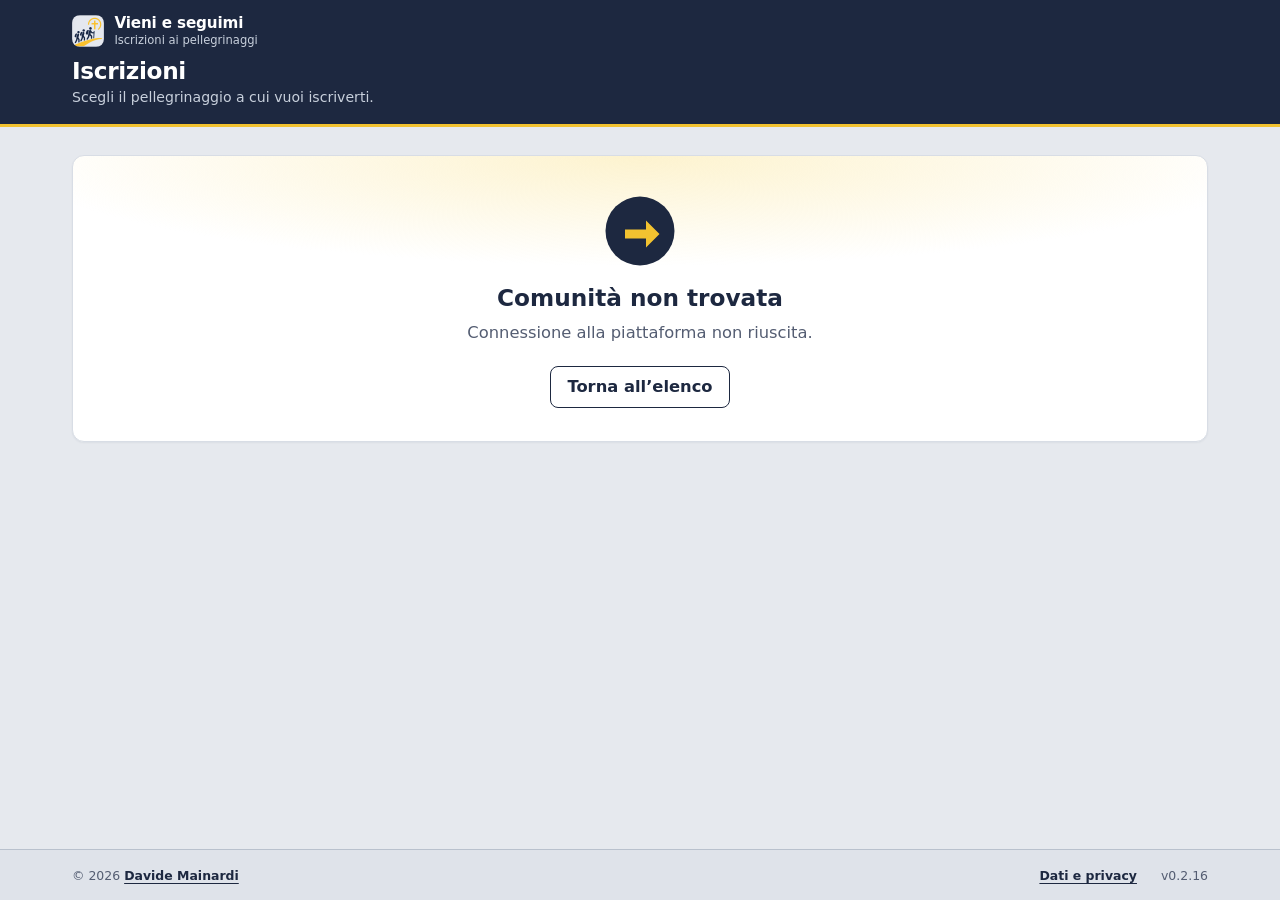
==== demo-vanzago/index.html @ 6b46b77c "chore(release): publish v0.2.16" ====
<!doctype html>
<html lang="it">
<head>
<meta charset="utf-8">
<meta name="viewport" content="width=device-width, initial-scale=1">
<meta http-equiv="Content-Security-Policy" content="default-src 'self'; script-src 'self' 'unsafe-inline'; style-src 'self' 'unsafe-inline' https://fonts.googleapis.com; font-src https://fonts.gstatic.com; img-src 'self' data: blob: https:; connect-src 'self' https://script.google.com https://script.googleusercontent.com; object-src 'none'; base-uri 'self'; form-action 'self'">
<meta name="referrer" content="strict-origin-when-cross-origin">
<title>Vieni e seguimi — iscrizioni ai pellegrinaggi</title>
<meta name="description" content="Vieni e seguimi: iscrizioni ai pellegrinaggi della parrocchia.">
<meta property="og:title" content="Vieni e seguimi — iscrizioni ai pellegrinaggi">
<meta property="og:description" content="Compila il modulo per iscriverti. Ricevi subito un’email di riepilogo; la conferma arriva dalla segreteria.">
<meta property="og:image" content="https://vienieseguimi.github.io/img/og-image.png">
<meta property="og:image:width" content="1200">
<meta property="og:image:height" content="630">
<meta property="og:type" content="website">
<meta name="theme-color" content="#1d2840">
<!-- Su GitHub Pages di progetto: basePath = '/nome-repo' (stesso valore in config.js). -->
<script>window.PELLEGRINAGGIO_BOOT = { basePath: '' };</script>
<script>
(function (b) {
  b = String(b || '').replace(/\/$/, '');
  document.write('<base href="' + location.origin + (b || '') + '/">');
})(window.PELLEGRINAGGIO_BOOT.basePath);
</script>
<link rel="icon" href="favicon.svg" type="image/svg+xml">
<link rel="icon" href="favicon.ico" sizes="any">
<link rel="apple-touch-icon" href="apple-touch-icon.png">
<link rel="manifest" href="manifest.webmanifest">
<link rel="preconnect" href="https://fonts.googleapis.com">
<link rel="preconnect" href="https://fonts.gstatic.com" crossorigin>
<link href="https://fonts.googleapis.com/css2?family=Atkinson+Hyperlegible:ital,wght@0,400;0,700;1,400&display=swap" rel="stylesheet">
<link rel="stylesheet" href="css/base.css">
<link rel="stylesheet" href="css/registration.css">
</head>
<body>

<!-- Home: elenco pellegrinaggi aperti -->
<div id="vista-home" hidden>
  <header class="testata">
    <div class="colonna">
      <div class="testata-brand-riga">
        <a class="testata-indietro" id="link-portale-home" href="/" hidden aria-label="Tutte le comunità">←</a>
        <a class="brand" href="/" aria-label="Vieni e seguimi — home">
          <img class="brand-mark" data-brand-logo src="img/logo-icona.png" width="40" height="40" alt="">
          <span class="brand-testi">
            <span class="brand-nome" id="home-parrocchia" data-brand-nome>Vieni e seguimi</span>
            <span class="brand-sotto" id="home-brand-sotto">Iscrizioni ai pellegrinaggi</span>
          </span>
        </a>
      </div>
      <h1>Iscrizioni</h1>
      <p class="meta-home">Scegli il pellegrinaggio a cui vuoi iscriverti.</p>
    </div>
  </header>
  <main class="colonna" id="elenco-edizioni">
    <p class="caricamento-home" id="home-caricamento">Caricamento…</p>
    <div id="home-lista" class="lista-edizioni" hidden></div>
    <div id="home-vuoto" class="stato-home" hidden>
      <div class="stato-home-figura" aria-hidden="true">
        <svg class="stato-home-segnavia" viewBox="0 0 96 96" width="72" height="72" focusable="false">
          <circle cx="48" cy="48" r="46" fill="currentColor" class="stato-home-disco"/>
          <path d="M28 46h28V34l18 18-18 18V58H28z" fill="currentColor" class="stato-home-freccia"/>
        </svg>
      </div>
      <h2>Nessun pellegrinaggio aperto</h2>
      <p>Al momento non ci sono iscrizioni da compilare. Torna più tardi oppure scrivi alla segreteria.</p>
    </div>
    <div id="home-errore" class="stato-home stato-home-attesa" hidden role="status">
      <div class="stato-home-figura" aria-hidden="true">
        <svg class="stato-home-segnavia stato-home-segnavia-viva" viewBox="0 0 96 96" width="80" height="80" focusable="false">
          <circle cx="48" cy="48" r="46" fill="currentColor" class="stato-home-disco"/>
          <path d="M28 46h28V34l18 18-18 18V58H28z" fill="currentColor" class="stato-home-freccia"/>
        </svg>
        <span class="stato-home-passi">
          <i></i><i></i><i></i>
        </span>
      </div>
      <p class="stato-home-etichetta">In preparazione</p>
      <h2>Ancora un passo</h2>
      <p>Il servizio delle iscrizioni non è ancora attivo. Torna a questa pagina tra poco: qui comparirà l’elenco dei pellegrinaggi.</p>
      <p class="stato-home-azioni">
        <button type="button" class="btn" id="home-riprova">Riprova ora</button>
      </p>
    </div>
    <div id="home-portale" class="lista-edizioni" hidden></div>
    <div id="home-ente-mancante" class="stato-home" hidden role="status">
      <div class="stato-home-figura" aria-hidden="true">
        <svg class="stato-home-segnavia" viewBox="0 0 96 96" width="72" height="72" focusable="false">
          <circle cx="48" cy="48" r="46" fill="currentColor" class="stato-home-disco"/>
          <path d="M28 46h28V34l18 18-18 18V58H28z" fill="currentColor" class="stato-home-freccia"/>
        </svg>
      </div>
      <h2>Comunità non trovata</h2>
      <p id="home-ente-mancante-msg">Questo indirizzo non corrisponde a una parrocchia o comunità attiva.</p>
      <p class="stato-home-azioni"><a class="btn btn-secondario" id="link-portale-mancante" href="/">Torna all’elenco</a></p>
    </div>
  </main>
  <footer class="piede">
    <div class="colonna piede-interno">
      <div class="piede-blocco" data-piede-segreteria>
        <p class="piede-etichetta">Segreteria</p>
        <p><a href="secretariat.html" data-link-segreteria>Accesso al pannello segreteria</a></p>
      </div>
      <div class="piede-blocco" data-piede-comunita hidden>
        <p class="piede-etichetta">Comunità</p>
        <p><a href="/" data-link-comunita>Tutte le comunità</a></p>
      </div>
      <div class="piede-blocco piede-portale" data-piede-portale hidden>
        <p class="piede-etichetta">Piattaforma</p>
        <a class="brand brand-piede" href="/" aria-label="Vieni e seguimi — portale">
          <img class="brand-mark" src="img/logo-icona.png" width="32" height="32" alt="">
          <span class="brand-testi">
            <span class="brand-nome">Vieni e seguimi</span>
            <span class="brand-sotto">Iscrizioni ai pellegrinaggi</span>
          </span>
        </a>
      </div>
      <div class="piede-meta">
        <p class="piede-copy">© 2026 <a href="https://github.com/davidemainardi" rel="noopener noreferrer" target="_blank">Davide Mainardi</a></p>
        <p class="piede-privacy"><a href="#privacy" data-apri-privacy>Dati e privacy</a></p>
        <p class="piede-versione" data-site-version></p>
      </div>
    </div>
  </footer>
</div>

<!-- Modulo iscrizione per un pellegrinaggio -->
<div id="vista-modulo" hidden>
<header class="testata">
  <div class="colonna">
    <div class="testata-brand-riga">
      <a class="testata-indietro" id="link-home-testata" href="/" aria-label="Tutti i pellegrinaggi">←</a>
      <a class="brand" id="link-brand-modulo" href="/" aria-label="Torna all’elenco">
        <img class="brand-mark" data-brand-logo src="img/logo-icona.png" width="40" height="40" alt="">
        <span class="brand-testi">
          <span class="brand-nome" data-brand-nome>Vieni e seguimi</span>
          <span class="brand-sotto">Iscrizioni ai pellegrinaggi</span>
        </span>
      </a>
    </div>
    <div class="testata-griglia">
      <div class="testata-titoli">
        <h1 class="titolo-evento" data-evento="titolo"></h1>
        <p class="meta-evento"><span class="visually-hidden">Meta: </span><span data-evento="meta"></span></p>
      </div>
      <dl class="fatti">
        <div class="fatto"><dt>Quando</dt><dd data-evento="quando"></dd></div>
        <div class="fatto"><dt>Quota</dt><dd data-evento="quota"></dd></div>
        <div class="fatto fatto-scadenza"><dt>Iscrizioni</dt><dd data-evento="scadenza"></dd></div>
      </dl>
    </div>
  </div>
</header>

<main class="colonna" id="contenuto">

  <div id="chiuse" class="stato-home" hidden>
    <div class="stato-home-figura" aria-hidden="true">
      <svg class="stato-home-segnavia" viewBox="0 0 96 96" width="72" height="72" focusable="false">
        <circle cx="48" cy="48" r="46" fill="currentColor" class="stato-home-disco"/>
        <path d="M28 46h28V34l18 18-18 18V58H28z" fill="currentColor" class="stato-home-freccia"/>
      </svg>
    </div>
    <h2>Le iscrizioni sono chiuse</h2>
    <p>Per informazioni contatta <span data-evento="contatto"></span>.</p>
    <p class="stato-home-azioni"><a class="btn btn-secondario" id="link-altre" href="/">Altri pellegrinaggi</a></p>
  </div>

  <div id="non-ancora" class="stato-home" hidden>
    <div class="stato-home-figura" aria-hidden="true">
      <svg class="stato-home-segnavia" viewBox="0 0 96 96" width="72" height="72" focusable="false">
        <circle cx="48" cy="48" r="46" fill="currentColor" class="stato-home-disco"/>
        <path d="M28 46h28V34l18 18-18 18V58H28z" fill="currentColor" class="stato-home-freccia"/>
      </svg>
    </div>
    <h2>Le iscrizioni non sono ancora aperte</h2>
    <p>Potrai compilare e inviare l’iscrizione a partire dal <strong id="non-ancora-quando"></strong>.</p>
    <p>Per informazioni contatta <span data-evento="contatto"></span>.</p>
    <p class="stato-home-azioni"><a class="btn btn-secondario" id="link-non-ancora" href="/">Altri pellegrinaggi</a></p>
  </div>

  <div id="edizione-mancante" class="stato-home" hidden>
    <div class="stato-home-figura" aria-hidden="true">
      <svg class="stato-home-segnavia" viewBox="0 0 96 96" width="72" height="72" focusable="false">
        <circle cx="48" cy="48" r="46" fill="currentColor" class="stato-home-disco"/>
        <path d="M28 46h28V34l18 18-18 18V58H28z" fill="currentColor" class="stato-home-freccia"/>
      </svg>
    </div>
    <h2>Pellegrinaggio non trovato</h2>
    <p>Controlla il link oppure torna all’elenco.</p>
    <p class="stato-home-azioni"><a class="btn btn-secondario" id="link-home-mancante" href="/">Torna all’elenco</a></p>
  </div>

  <form id="modulo" novalidate hidden>
    <div class="modulo-guida">
      <p class="intro">Compila in <strong class="accento" id="intro-passi-n">4</strong> <span id="intro-passi-label">passi</span>. Ricevi subito un’email di riepilogo (non è ancora la conferma); la segreteria ti riscrive quando l’iscrizione è confermata.</p>

      <nav class="stepper" aria-label="Passi dell’iscrizione">
        <ol class="stepper-lista" id="stepper">
          <li class="stepper-voce" data-step="0" aria-current="step">
            <button type="button" class="stepper-btn" data-vai="0" disabled>
              <span class="stepper-num">1</span>
              <span class="stepper-label">Persona</span>
            </button>
          </li>
          <li class="stepper-voce" data-step="1">
            <button type="button" class="stepper-btn" data-vai="1" disabled>
              <span class="stepper-num">2</span>
              <span class="stepper-label">Contatti</span>
            </button>
          </li>
          <li class="stepper-voce" data-step="2">
            <button type="button" class="stepper-btn" data-vai="2" disabled>
              <span class="stepper-num">3</span>
              <span class="stepper-label">Camera</span>
            </button>
          </li>
          <li class="stepper-voce" id="stepper-documenti" data-step="3" hidden>
            <button type="button" class="stepper-btn" data-vai="3" disabled>
              <span class="stepper-num">4</span>
              <span class="stepper-label">Documenti</span>
            </button>
          </li>
          <li class="stepper-voce" id="stepper-invio" data-step="3">
            <button type="button" class="stepper-btn" id="stepper-btn-invio" data-vai="3" disabled>
              <span class="stepper-num" id="stepper-num-invio">4</span>
              <span class="stepper-label">Invio</span>
            </button>
          </li>
        </ol>
      </nav>
    </div>

    <div class="modulo-corpo">
    <div id="riepilogo-errori" class="riepilogo-errori" tabindex="-1" hidden>
      <h2>Mancano alcune informazioni</h2>
      <ul></ul>
    </div>

    <div class="passi">
      <fieldset class="gruppo passo-pannello" data-passo="0">
        <legend><h2>Chi partecipa</h2></legend>

        <div class="campi-riga">
          <div class="campo" data-campo="nome">
            <label for="nome">Nome</label>
            <p class="messaggio-errore" id="nome-errore"></p>
            <input type="text" id="nome" name="nome" autocomplete="given-name" maxlength="80" required aria-describedby="nome-errore">
          </div>

          <div class="campo" data-campo="cognome">
            <label for="cognome">Cognome</label>
            <p class="messaggio-errore" id="cognome-errore"></p>
            <input type="text" id="cognome" name="cognome" autocomplete="family-name" maxlength="80" required aria-describedby="cognome-errore">
          </div>
        </div>

        <div class="campo" data-campo="data_nascita">
          <label for="data_nascita_vista">Data di nascita</label>
          <span class="aiuto" id="data-aiuto">gg/mm/aaaa · oppure usa il calendario</span>
          <p class="messaggio-errore" id="data_nascita-errore"></p>
          <div class="data-picker">
            <input type="text" id="data_nascita_vista" inputmode="numeric" autocomplete="bday"
              placeholder="gg/mm/aaaa" maxlength="10" class="data-picker-testo"
              aria-describedby="data-aiuto data_nascita-errore" required>
            <label class="data-picker-trigger" for="data_nascita" title="Apri il calendario">
              <span class="visually-hidden">Apri il calendario</span>
              <svg viewBox="0 0 24 24" width="20" height="20" aria-hidden="true" focusable="false">
                <rect x="3" y="5" width="18" height="16" rx="2" fill="none" stroke="currentColor" stroke-width="2"/>
                <path d="M3 10h18M8 3v4M16 3v4" fill="none" stroke="currentColor" stroke-width="2" stroke-linecap="round"/>
              </svg>
              <input type="date" id="data_nascita" name="data_nascita" class="data-picker-nativo"
                lang="it" min="1900-01-01">
            </label>
          </div>
        </div>

        <div class="campo" data-campo="tutore" id="campo-tutore" hidden>
          <label for="tutore">Nome e cognome di un genitore o tutore</label>
          <span class="aiuto">Chi partecipa è minorenne: serve un adulto di riferimento.</span>
          <p class="messaggio-errore" id="tutore-errore"></p>
          <input type="text" id="tutore" name="tutore" maxlength="120" aria-describedby="tutore-errore">
        </div>
      </fieldset>

      <fieldset class="gruppo passo-pannello" data-passo="1" hidden>
        <legend><h2>Come contattarti</h2></legend>

        <div class="campo" data-campo="email">
          <label for="email">Email</label>
          <span class="aiuto">Qui arriva subito il riepilogo; la conferma dell’iscrizione arriva dopo, dalla segreteria.</span>
          <p class="messaggio-errore" id="email-errore"></p>
          <input type="email" id="email" name="email" autocomplete="email" maxlength="120" required aria-describedby="email-errore" spellcheck="false">
        </div>

        <div class="campi-riga">
          <div class="campo" data-campo="telefono">
            <label for="telefono">Telefono</label>
            <p class="messaggio-errore" id="telefono-errore"></p>
            <input type="tel" id="telefono" name="telefono" autocomplete="tel" maxlength="30" required aria-describedby="telefono-errore">
          </div>

          <div class="campo" data-campo="comune">
            <label for="comune">Comune di residenza</label>
            <p class="messaggio-errore" id="comune-errore"></p>
            <input type="text" id="comune" name="comune" autocomplete="address-level2" maxlength="80" required aria-describedby="comune-errore">
          </div>
        </div>

        <div class="campo" data-campo="indirizzo">
          <label for="indirizzo">Indirizzo di residenza</label>
          <span class="aiuto">Via e numero civico. Serve alla segreteria per verificare l’appartenenza alla parrocchia.</span>
          <p class="messaggio-errore" id="indirizzo-errore"></p>
          <input type="text" id="indirizzo" name="indirizzo" autocomplete="street-address" maxlength="150" required aria-describedby="indirizzo-errore">
        </div>

        <fieldset class="campo scelta" id="campo-parrocchiano" data-campo="parrocchiano_dichiarato" aria-describedby="parrocchiano_dichiarato-errore">
          <legend>Fai parte della nostra parrocchia?</legend>
          <p class="messaggio-errore" id="parrocchiano_dichiarato-errore"></p>
          <div class="opzioni in-riga">
            <label class="opzione"><input type="radio" name="parrocchiano_dichiarato" value="si"> Sì</label>
            <label class="opzione"><input type="radio" name="parrocchiano_dichiarato" value="no"> No</label>
            <label class="opzione"><input type="radio" name="parrocchiano_dichiarato" value="non_so"> Non lo so</label>
          </div>
        </fieldset>
      </fieldset>

      <fieldset class="gruppo passo-pannello" data-passo="2" hidden>
        <legend><h2>Sistemazione</h2></legend>

        <fieldset class="campo scelta" data-campo="sistemazione" aria-describedby="sistemazione-errore">
          <legend>Che camera vuoi?</legend>
          <span class="aiuto">Camera singola con supplemento (posti limitati). In doppia iscrivi anche il compagno di camera in questo modulo.</span>
          <p class="messaggio-errore" id="sistemazione-errore"></p>
          <div class="opzioni">
            <label class="opzione"><input type="radio" name="sistemazione" value="doppia"> Camera doppia</label>
            <label class="opzione"><input type="radio" name="sistemazione" value="singola"> <span>Camera singola <span class="aiuto-inline">· con supplemento</span></span></label>
          </div>
        </fieldset>

        <div class="campi-riga" id="blocco-compagno" hidden>
          <div class="campo" data-campo="compagno_nome">
            <label for="compagno_nome">Nome del compagno di camera</label>
            <p class="messaggio-errore" id="compagno_nome-errore"></p>
            <input type="text" id="compagno_nome" name="compagno_nome" maxlength="80" aria-describedby="compagno_nome-errore">
          </div>
          <div class="campo" data-campo="compagno_cognome">
            <label for="compagno_cognome">Cognome del compagno di camera</label>
            <p class="messaggio-errore" id="compagno_cognome-errore"></p>
            <input type="text" id="compagno_cognome" name="compagno_cognome" maxlength="80" aria-describedby="compagno_cognome-errore">
          </div>
        </div>

        <div class="campo" data-campo="esigenze">
          <label for="esigenze">Esigenze alimentari o di mobilità <span class="facoltativo">(facoltativo)</span></label>
          <span class="aiuto">Per esempio un’allergia, una dieta, la difficoltà a fare le scale. Scrivi solo ciò che serve all’organizzazione.</span>
          <p class="messaggio-errore" id="esigenze-errore"></p>
          <textarea id="esigenze" name="esigenze" maxlength="500" rows="3" aria-describedby="esigenze-errore"></textarea>
        </div>

        <div class="campo" data-campo="note">
          <label for="note">Altro da dire alla segreteria <span class="facoltativo">(facoltativo)</span></label>
          <p class="messaggio-errore" id="note-errore"></p>
          <textarea id="note" name="note" maxlength="1000" rows="3" aria-describedby="note-errore"></textarea>
        </div>
      </fieldset>

      <div class="gruppo passo-pannello" id="passo-documenti" data-passo="3" hidden>
        <h2 class="titolo-passo">Documenti da scaricare</h2>
        <p class="aiuto-passo">Scarica i file preparati dalla segreteria, poi conferma di averli presi in visione.</p>
        <ul id="lista-documenti" class="lista-documenti"></ul>
        <div class="campo consenso" data-campo="documenti_confermati">
          <p class="messaggio-errore" id="documenti_confermati-errore"></p>
          <label class="opzione">
            <input type="checkbox" id="documenti_confermati" name="documenti_confermati" aria-describedby="documenti_confermati-errore">
            <span>Ho scaricato / preso visione dei documenti indicati sopra.</span>
          </label>
        </div>
      </div>

      <div class="gruppo passo-pannello" id="passo-invio" data-passo="3" hidden>
        <h2 class="titolo-passo">Conferma e invia</h2>
        <p class="aiuto-passo">Controlla il consenso e invia l’iscrizione.</p>

        <div class="campo consenso" data-campo="consenso_privacy">
          <p class="messaggio-errore" id="consenso_privacy-errore"></p>
          <label class="opzione">
            <input type="checkbox" id="consenso_privacy" name="consenso_privacy" aria-describedby="consenso_privacy-errore">
            <span>Acconsento al trattamento dei dati di questo modulo, comprese le eventuali esigenze alimentari o di salute che ho indicato, per organizzare il pellegrinaggio.</span>
          </label>
          <details class="informativa">
            <summary>Come usiamo i tuoi dati</summary>
            <p><strong>Chi raccoglie i dati.</strong> <span data-ente-giuridico>La parrocchia</span>, che organizza il pellegrinaggio. Vieni e seguimi è solo lo strumento con cui compili il modulo.</p>
            <p><strong>A cosa servono.</strong> Solo a organizzare questo pellegrinaggio: gestire l’iscrizione, prenotare viaggio e alloggio, scriverti per le comunicazioni. Le esigenze alimentari o di salute servono solo se le indichi tu e solo per organizzare il viaggio.</p>
            <p><strong>Chi li vede.</strong> La segreteria parrocchiale e, solo per quanto serve, l’agenzia di viaggio e le strutture che ci ospitano. Non li diamo a nessun altro e non li usiamo per altro.</p>
            <p><strong>Per quanto tempo.</strong> Fino alla chiusura amministrativa del pellegrinaggio; poi li cancelliamo.</p>
            <p><strong>I tuoi diritti.</strong> Puoi chiedere in ogni momento di vedere i tuoi dati, correggerli o cancellarli scrivendo a <span data-evento="contatto"></span><span data-ente-email-box hidden> (<a data-ente-email href="#"></a>)</span>.</p>
          </details>
        </div>
      </div>
    </div>

    <div class="trappola" aria-hidden="true">
      <label for="sito_web">Non compilare questo campo</label>
      <input type="text" id="sito_web" name="sito_web" tabindex="-1" autocomplete="off">
    </div>

    <p id="errore-invio" class="errore-invio" role="alert" hidden></p>

    <div class="barra-passi">
      <button type="button" class="btn btn-secondario" id="indietro" hidden>Indietro</button>
      <button type="button" class="btn" id="avanti">Avanti</button>
      <button type="submit" class="btn invia" id="invia" hidden>Invia iscrizione</button>
    </div>
    </div>
  </form>

  <section id="ricevuta" class="ricevuta" hidden tabindex="-1" aria-labelledby="ricevuta-titolo">
    <div class="congratulazioni">
      <p class="congratulazioni-kicker">Congratulazioni</p>
      <h2 id="ricevuta-titolo">Iscrizione inviata</h2>
      <p class="ricevuta-nome" id="ricevuta-nome"></p>

      <div class="posto-grande" role="group" aria-labelledby="posto-etichetta">
        <p class="posto-etichetta" id="posto-etichetta">Numero in lista da gestire</p>
        <p class="posto-numero" id="posto-numero"></p>
        <p class="posto-codice">Codice <span id="posto-codice"></span></p>
      </div>

      <p>Ti arriverà un’email con il <strong>riepilogo</strong> di quanto hai inserito a <strong id="ricevuta-email"></strong>. Se non la trovi, guarda anche nella posta indesiderata.</p>
      <p class="ricevuta-nota">Quell’email è solo un riepilogo: <strong>non è ancora la conferma</strong> dell’iscrizione.</p>
      <p id="ricevuta-seguito">La segreteria controllerà la pratica e ti scriverà quando l’iscrizione sarà confermata. Per ora non devi fare altro.</p>
      <p class="ricevuta-compagno aiuto" id="ricevuta-compagno" hidden></p>
    </div>
    <div class="azioni-ricevuta" id="ricevuta-link-box" hidden>
      <a class="btn" id="ricevuta-link" href="#">Vedi la tua iscrizione</a>
      <p class="aiuto">Qui trovi sempre lo stato dell’iscrizione e i documenti. Lo stesso link è nell’email.</p>
    </div>
  </section>

  <section id="pagina-iscrizione" class="pagina-iscrizione" hidden tabindex="-1" aria-labelledby="pagina-iscrizione-titolo">
    <p class="pagina-iscrizione-caricamento" id="pagina-iscrizione-caricamento">Caricamento…</p>
    <div id="pagina-iscrizione-errore" class="avviso" hidden>
      <h2>Iscrizione non trovata</h2>
      <p id="pagina-iscrizione-errore-msg">Il link non è valido o l’iscrizione non è più disponibile.</p>
      <p class="aiuto"><a id="pagina-iscrizione-torna" href="/">Torna all’elenco</a></p>
    </div>
    <div id="pagina-iscrizione-corpo" hidden>
      <p class="pagina-iscrizione-etichetta">La tua iscrizione</p>
      <h2 id="pagina-iscrizione-titolo"></h2>
      <p class="pagina-iscrizione-meta" id="pagina-iscrizione-meta"></p>
      <div class="pagina-iscrizione-scheda">
        <p class="pagina-iscrizione-nome" id="pagina-iscrizione-nome"></p>
        <p class="pagina-iscrizione-codice">Codice <strong id="pagina-iscrizione-codice"></strong></p>
        <p class="pagina-iscrizione-stato">
          <span class="pillola" id="pagina-iscrizione-stato"></span>
        </p>
        <div id="pagina-iscrizione-partecipanti" class="pagina-iscrizione-partecipanti" hidden>
          <p class="aiuto">Iscritti in questa pratica</p>
          <ul id="pagina-iscrizione-partecipanti-lista"></ul>
        </div>
        <p class="aiuto" id="pagina-iscrizione-motivo" hidden></p>
        <p class="aiuto" id="pagina-iscrizione-contatto"></p>
      </div>
      <div id="pagina-iscrizione-documenti-box" class="pagina-iscrizione-docs" hidden>
        <h3>Documenti</h3>
        <p class="aiuto">Puoi scaricarli di nuovo quando ti serve.</p>
        <ul id="pagina-iscrizione-documenti" class="lista-documenti"></ul>
      </div>
    </div>
  </section>

</main>

<footer class="piede">
  <div class="colonna piede-interno">
    <div class="piede-blocco piede-contatto" data-piede-contatto>
      <p class="piede-etichetta">Informazioni</p>
      <p>Per domande sull’iscrizione contatta <span data-evento="contatto"></span><span data-ente-email-box hidden> (<a data-ente-email href="#"></a>)</span>.</p>
    </div>
    <div class="piede-blocco" data-piede-segreteria>
      <p class="piede-etichetta">Segreteria</p>
      <p><a href="secretariat.html" data-link-segreteria>Accesso al pannello segreteria</a></p>
    </div>
    <div class="piede-blocco" data-piede-comunita hidden>
      <p class="piede-etichetta">Comunità</p>
      <p><a href="/" data-link-comunita>Tutte le comunità</a></p>
    </div>
    <div class="piede-blocco piede-portale" data-piede-portale hidden>
      <p class="piede-etichetta">Piattaforma</p>
      <a class="brand brand-piede" href="/" aria-label="Vieni e seguimi — portale">
        <img class="brand-mark" src="img/logo-icona.png" width="32" height="32" alt="">
        <span class="brand-testi">
          <span class="brand-nome">Vieni e seguimi</span>
          <span class="brand-sotto">Iscrizioni ai pellegrinaggi</span>
        </span>
      </a>
    </div>
    <div class="piede-meta">
      <p class="piede-copy">© 2026 <a href="https://github.com/davidemainardi" rel="noopener noreferrer" target="_blank">Davide Mainardi</a></p>
      <p class="piede-privacy"><a href="#privacy" data-apri-privacy>Dati e privacy</a></p>
      <p class="piede-versione" data-site-version></p>
    </div>
  </div>
</footer>
</div>

<dialog id="dialog-privacy" class="dialog-privacy" aria-labelledby="privacy-titolo">
  <div class="dialog-privacy-corpo">
    <h2 id="privacy-titolo">Dati e privacy</h2>
    <p>I dati delle iscrizioni ai pellegrinaggi sono <strong>salvati e gestiti esclusivamente dalle singole realtà parrocchiali</strong> (o comunità pastorali) che usano questa piattaforma, ciascuna sul proprio foglio e backend Apps Script.</p>
    <p><strong>Vieni e seguimi</strong> funge solo da aggregatore dei moduli di iscrizione: mette a disposizione le pagine di compilazione e il collegamento all’ente giusto. Non conserva i dati personali dei partecipanti e non li usa per altri scopi.</p>
    <p>Per correzione, cancellazione o informazioni sui tuoi dati, contatta la segreteria della comunità a cui ti sei iscritto.</p>
    <form method="dialog" class="dialog-privacy-azioni">
      <button type="submit" class="btn">Chiudi</button>
    </form>
  </div>
</dialog>

<script src="config.js"></script>
<script src="js/api.js"></script>
<script src="js/tenant.js"></script>
<script src="js/privacy.js"></script>
<script src="js/registration.js"></script>
</body>
</html>
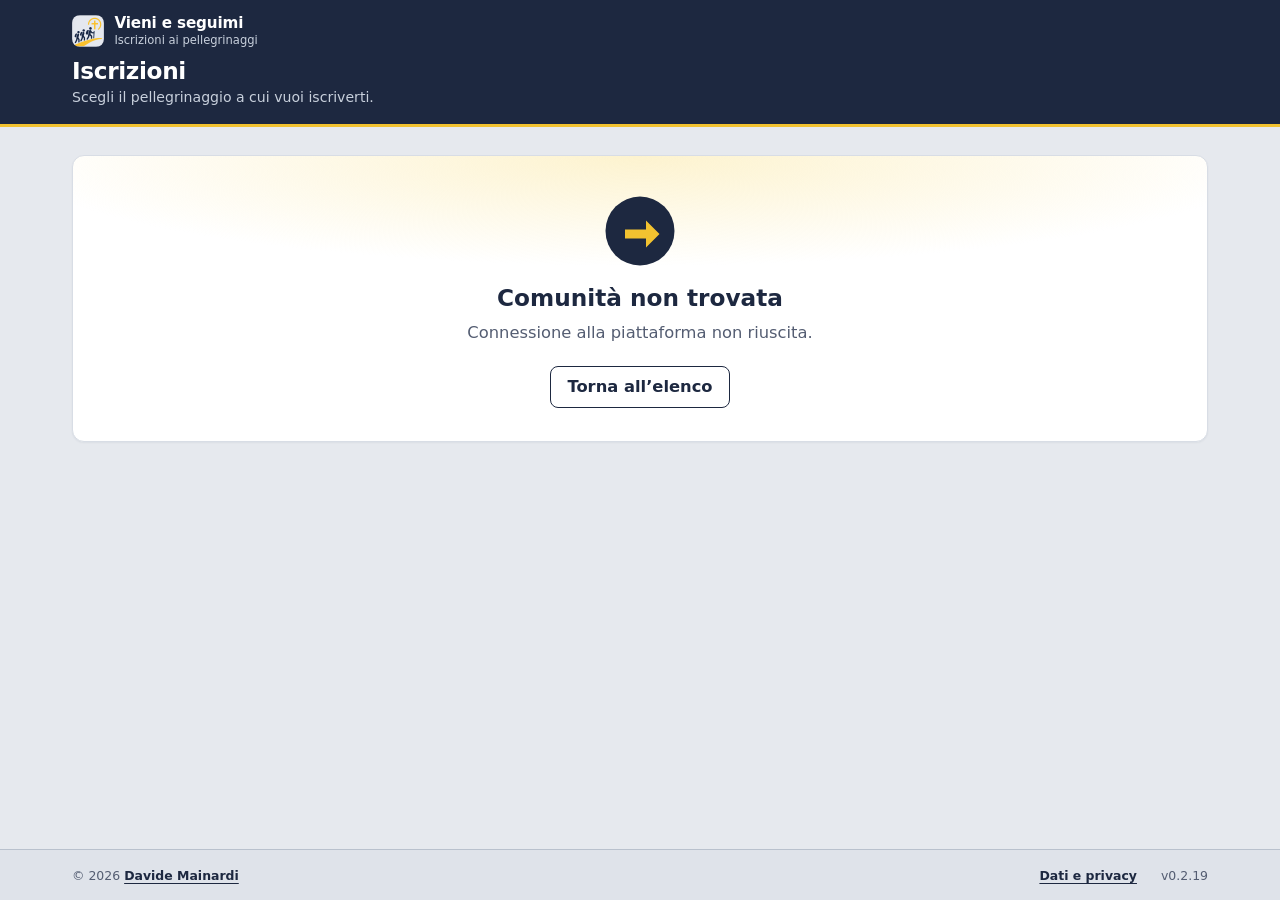
==== commit 37884781: "chore(release): publish v0.2.19" ====
--- a/demo-vanzago/index.html
+++ b/demo-vanzago/index.html
@@ -101,6 +101,10 @@
         <p class="piede-etichetta">Segreteria</p>
         <p><a href="secretariat.html" data-link-segreteria>Accesso al pannello segreteria</a></p>
       </div>
+      <div class="piede-blocco" data-piede-pellegrinaggi hidden>
+        <p class="piede-etichetta">Pellegrinaggi</p>
+        <p><a href="/" data-link-pellegrinaggi>Altri pellegrinaggi</a></p>
+      </div>
       <div class="piede-blocco" data-piede-comunita hidden>
         <p class="piede-etichetta">Comunità</p>
         <p><a href="/" data-link-comunita>Tutte le comunità</a></p>
@@ -129,7 +133,6 @@
 <header class="testata">
   <div class="colonna">
     <div class="testata-brand-riga">
-      <a class="testata-indietro" id="link-home-testata" href="/" aria-label="Tutti i pellegrinaggi">←</a>
       <a class="brand" id="link-brand-modulo" href="/" aria-label="Torna all’elenco">
         <img class="brand-mark" data-brand-logo src="img/logo-icona.png" width="40" height="40" alt="">
         <span class="brand-testi">
@@ -482,6 +485,10 @@
       <p class="piede-etichetta">Segreteria</p>
       <p><a href="secretariat.html" data-link-segreteria>Accesso al pannello segreteria</a></p>
     </div>
+    <div class="piede-blocco" data-piede-pellegrinaggi hidden>
+      <p class="piede-etichetta">Pellegrinaggi</p>
+      <p><a href="/" data-link-pellegrinaggi>Altri pellegrinaggi</a></p>
+    </div>
     <div class="piede-blocco" data-piede-comunita hidden>
       <p class="piede-etichetta">Comunità</p>
       <p><a href="/" data-link-comunita>Tutte le comunità</a></p>
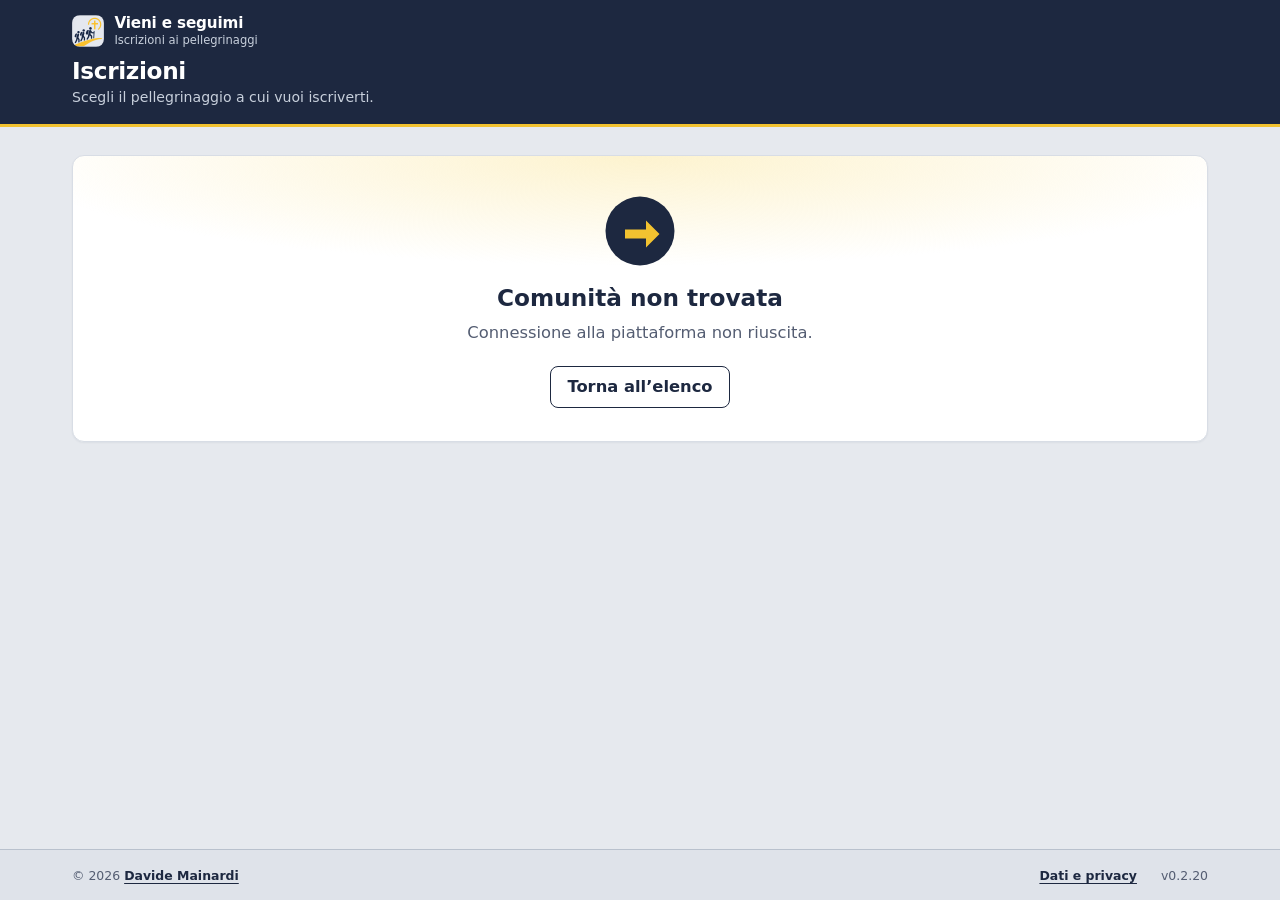
==== commit e74eabba: "chore(release): publish v0.2.20" ====
--- a/demo-vanzago/index.html
+++ b/demo-vanzago/index.html
@@ -529,5 +529,6 @@
 <script src="js/tenant.js"></script>
 <script src="js/privacy.js"></script>
 <script src="js/registration.js"></script>
+<script src="js/aggiornamento.js"></script>
 </body>
 </html>
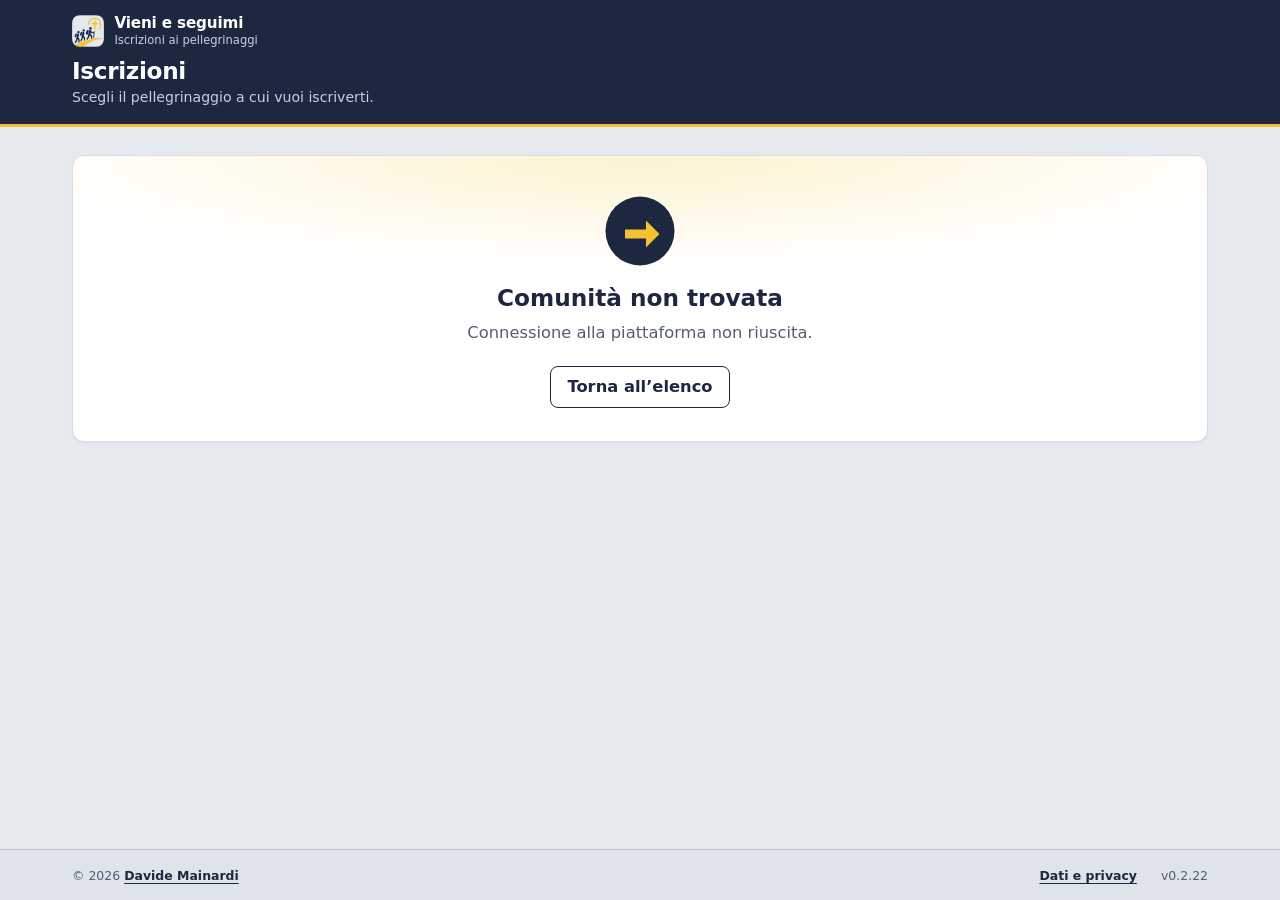
==== commit 2fab333a: "chore(release): publish v0.2.22" ====
--- a/demo-vanzago/index.html
+++ b/demo-vanzago/index.html
@@ -465,6 +465,21 @@
         <p class="aiuto" id="pagina-iscrizione-motivo" hidden></p>
         <p class="aiuto" id="pagina-iscrizione-contatto"></p>
       </div>
+      <div id="pagina-iscrizione-annulla-box" class="pagina-iscrizione-annulla" style="margin-top:1.2rem" hidden>
+        <button type="button" class="btn btn-secondario" id="pagina-iscrizione-annulla-apri">Annulla iscrizione</button>
+        <div id="pagina-iscrizione-annulla-conferma" style="margin-top:.8rem" hidden>
+          <p><strong>Vuoi annullare l’iscrizione?</strong> Perderai il posto<span id="pagina-iscrizione-annulla-piu"></span>. Potrai riattivarla più avanti, ma se non ci saranno più posti liberi finirai in lista d’attesa.</p>
+          <div style="display:flex;gap:.6rem;flex-wrap:wrap;margin-top:.6rem">
+            <button type="button" class="btn" id="pagina-iscrizione-annulla-si">Sì, annulla l’iscrizione</button>
+            <button type="button" class="btn btn-secondario" id="pagina-iscrizione-annulla-no">No, torna indietro</button>
+          </div>
+        </div>
+      </div>
+      <div id="pagina-iscrizione-riattiva-box" class="pagina-iscrizione-annulla" style="margin-top:1.2rem" hidden>
+        <p class="aiuto">Questa iscrizione è annullata. Se la riattivi e ci sono posti liberi torni subito in gioco; altrimenti andrai in lista d’attesa.</p>
+        <button type="button" class="btn" id="pagina-iscrizione-riattiva">Riattiva iscrizione</button>
+      </div>
+      <p class="aiuto" id="pagina-iscrizione-annulla-esito" role="status" hidden></p>
       <div id="pagina-iscrizione-documenti-box" class="pagina-iscrizione-docs" hidden>
         <h3>Documenti</h3>
         <p class="aiuto">Puoi scaricarli di nuovo quando ti serve.</p>
